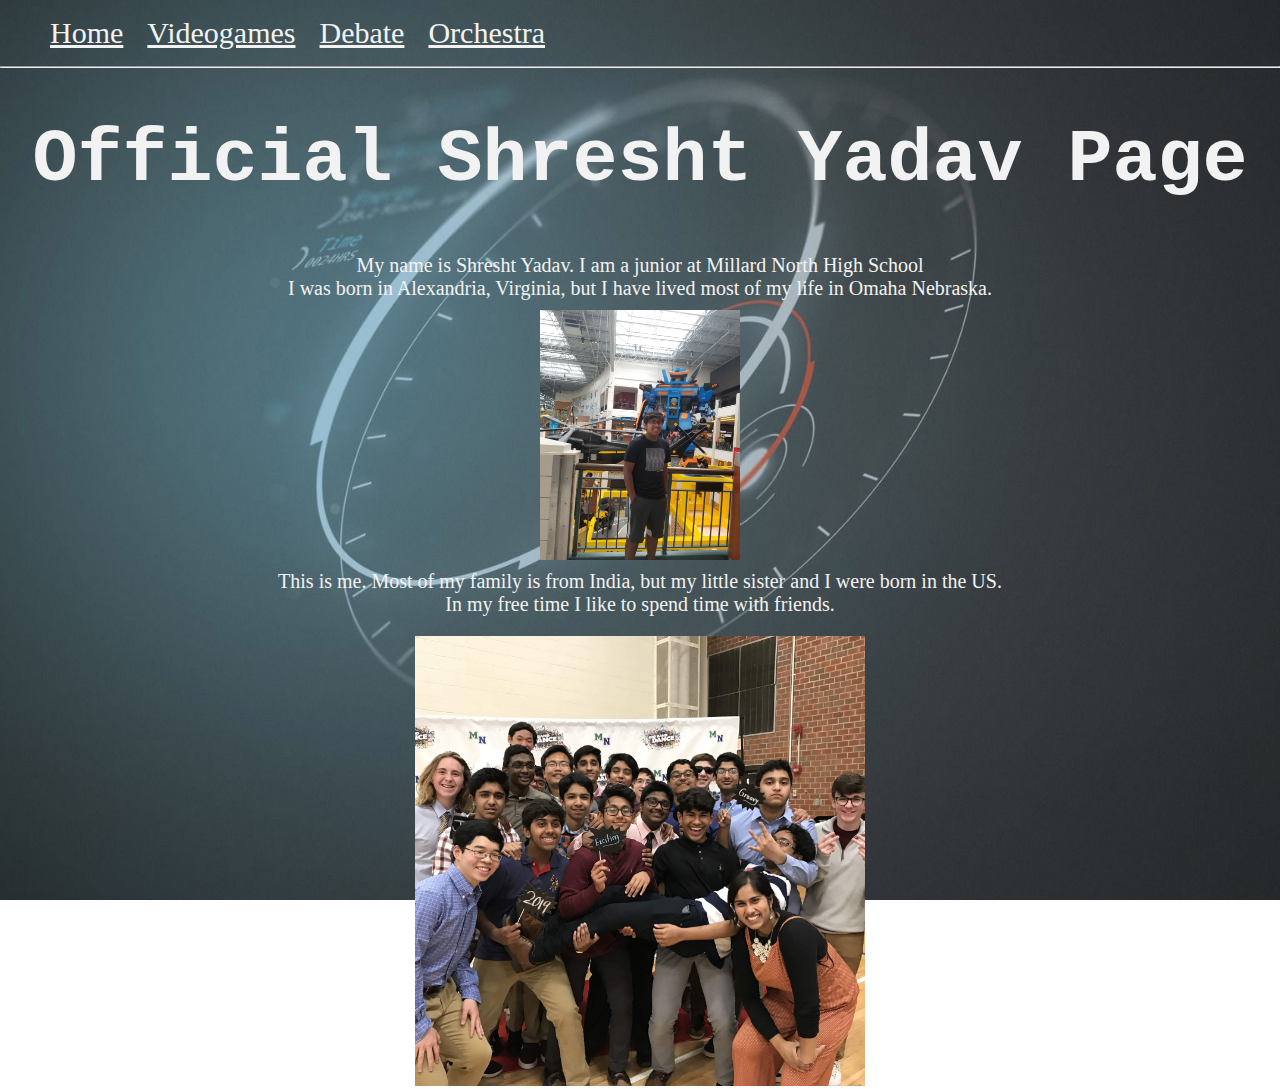
==== PersonalPage/index.html @ 6af4195f "Rename personalPage.html to index.html" ====
<!DOCTYPE html>
<html lang="en" dir="ltr">
  <head>
    <meta charset="utf-8">
    <title>Official Shresht Yadav Page</title>
    <link rel="stylesheet" href="personalPageStyles.css">
  </head>
  <ul id="nav">
    <li class="tabs"><a href="personalPage.html" >Home</a></li>
    <li class="tabs"><a href="videogames.html">Videogames</a></li>
    <li class="tabs"><a href="debate.html">Debate</a></li>
    <li class="tabs"><a href="orchestra.html">Orchestra</a></li>
  </ul>
  <hr>
  <body>
    <h1 id="title">Official Shresht Yadav Page</h1>
    <p class="text">My name is Shresht Yadav. I am a junior at Millard North High School
      <br>I was born in Alexandria, Virginia, but I have lived most of my life in Omaha Nebraska.
    </p>

    <img id="myPhoto" src = "myPhoto.jpg" href = "myPhoto.jpg">
    <p class="text">This is me. Most of my family is from India, but my little sister and I were born in the US.
      <br> In my free time I like to spend time with friends.
    </p>

    <img id="friends" src = "friends.jpg" href="friends.jpg">
  </body>
</html>
---- PersonalPage/personalPageStyles.css ----
.tabs{
  text-decoration: none;
display: inline;
  padding: 10px;
  color: #F2F2F2;
  font-size: 30px;
}

.link{
  display: block;
  text-align: center;
  font-size: 30px;
}

.text{
  text-align: center;
  color: #F2F2F2;
  font-style: bold;
  font-size: 20px;

}

.text:hover{
  font-size: 30px;
}


a{
  color:  #F2F2F2;

}

a:hover{
    color: #585858;
}

body{
  background-image: url("background.jpg");
  background-repeat: no-repeat;
  background-attachment: fixed;
  height: 100%;
  background-size: cover;
  margin: 0;

}s

#nav{
  text-decoration: none;
  font-size: 20px;
  display: inline;
  border: 1px solid: rgb(60, 20, 75);
  padding: 15px;
  margin: 10px;
  float: left;
  text-align: center;
  position: relative;
  overflow: visible;
  color: #F2F2F2;
  list-style-type: none;
}



.tabs:hover{
  background-color: #BDBDBD;
  border-radius: 8px;
  padding: 15px;
  color: #585858;
}

body{
  margin-top: 0px;
}

#title{
  text-align: center;
  font-size: 75px;
  font-style: bold;
  color: #F2F2F2;
  font-family: monospace;
}

#myPhoto{
  padding: 15px;
  width: 250px;
  height: 200px;
  transform: rotate(90deg);
  display: block;
  margin-left: auto;
  margin-right: auto;
}

#friends{
  width: 450px;
  height: 450px;
  display: block;
  margin-left: auto;
  margin-right: auto;
}



#soundhealth{
  display: block;
  margin-left: auto;
  margin-right: auto;
  width: 600px;
  height: 500px;
}

.repic{
  display: block;
  margin-left: auto;
  margin-right: auto;
  width: 400px;
  height: 600px;
}


.pic{
  display: block;
  margin-left: auto;
  margin-right: auto;
}
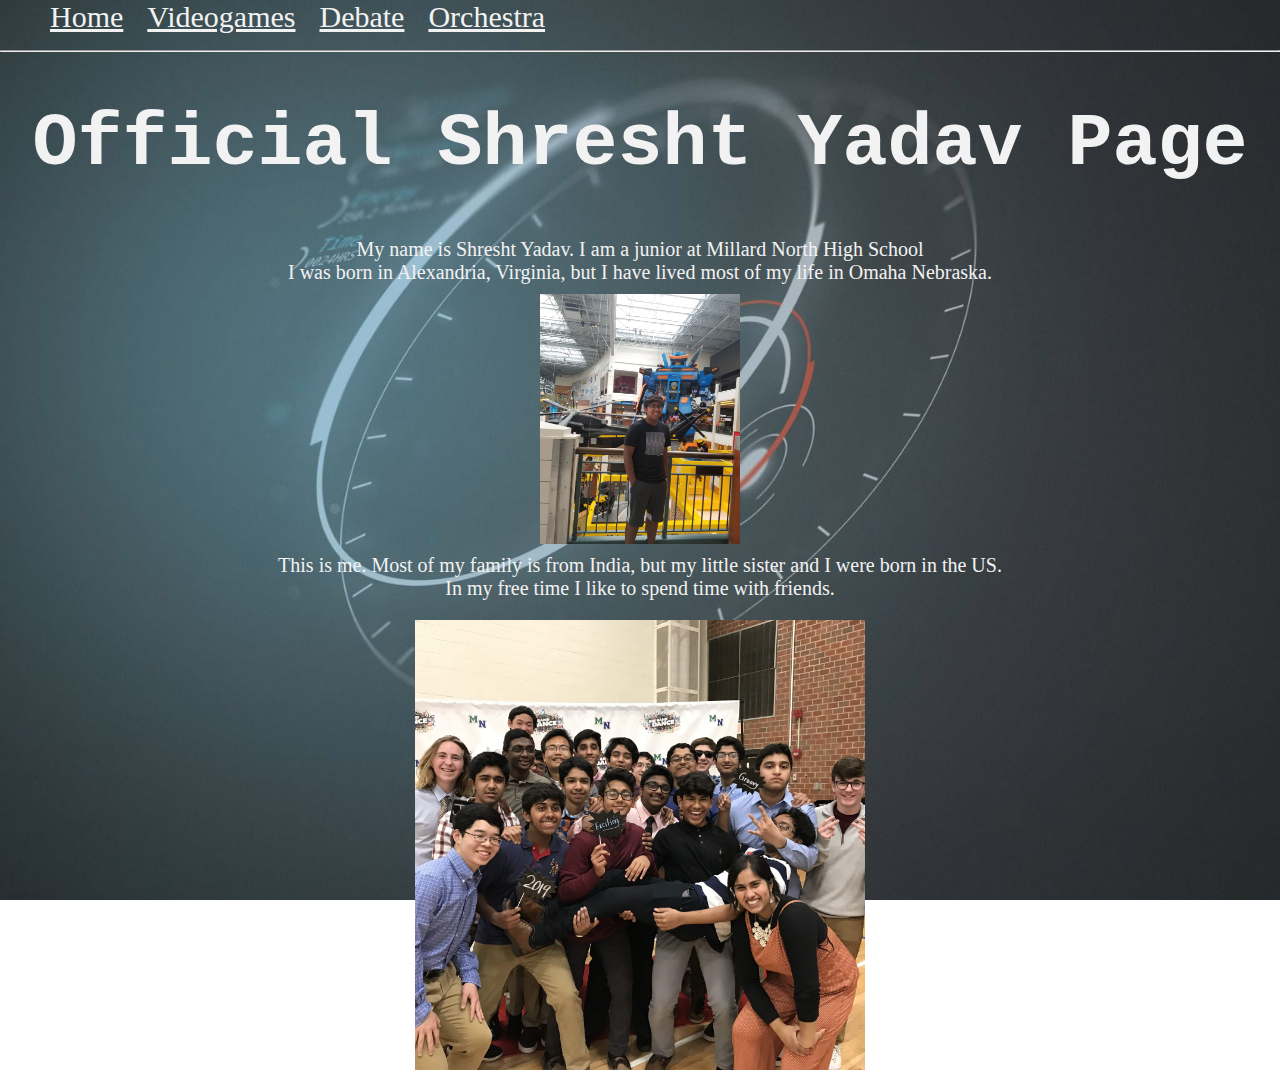
==== commit 62f32216: "Update index.html" ====
--- a/PersonalPage/index.html
+++ b/PersonalPage/index.html
@@ -1,4 +1,3 @@
-<!DOCTYPE html>
 <html lang="en" dir="ltr">
   <head>
     <meta charset="utf-8">
